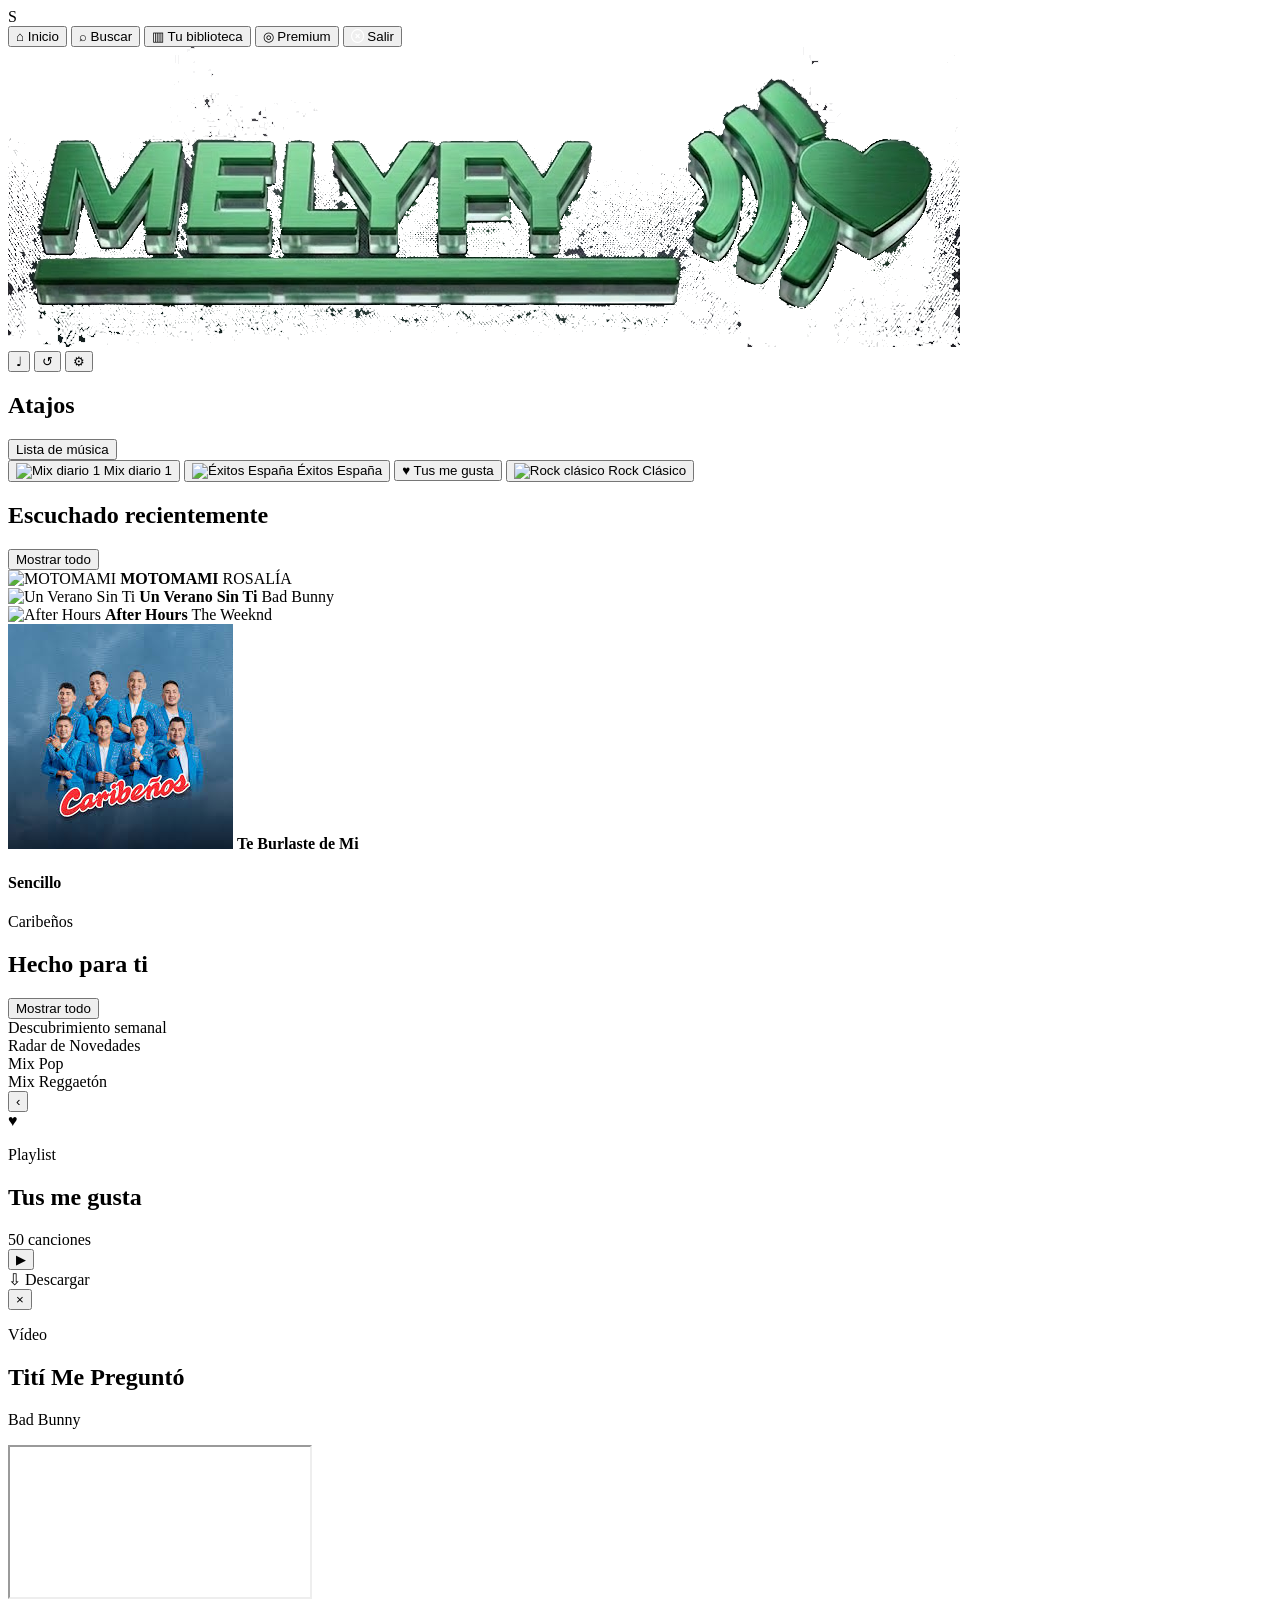
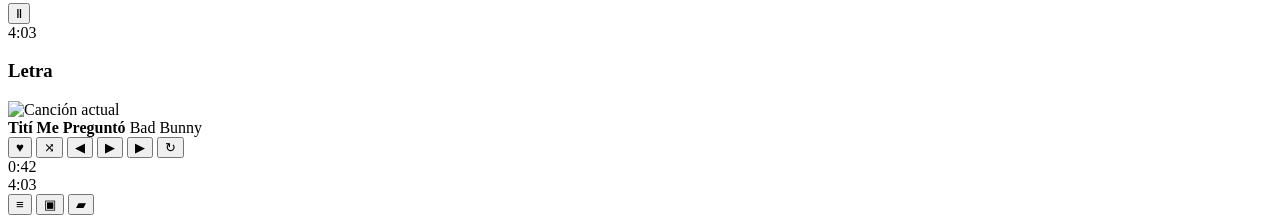
==== TRABAJO_NETFLIX.html @ a72a2c25 "Add files via upload" ====
<!DOCTYPE html>
<html lang="es">
<head>
  <meta charset="UTF-8">
  <meta name="viewport" content="width=device-width, initial-scale=1.0">
  <title>Spotify Music UI</title>
  <link rel="preconnect" href="https://images.unsplash.com">
  <link rel="preconnect" href="https://i.scdn.co">
  <link rel="stylesheet" href="CSS/TRABAJO_NETFLIX.css">

  <link rel="stylesheet"
href="https://cdnjs.cloudflare.com/ajax/libs/font-awesome/
6.4.0/css/all.min.css">
</head>
<body>
  <div class="app-shell">
    <main class="spotify-main">
      <aside class="sidebar">
        <div class="spotify-logo" aria-label="Spotify">S</div>
        <button class="nav-item active" type="button">
          <span class="nav-icon">⌂</span>
          Inicio
        </button>
        <button class="nav-item" type="button">
          <span class="nav-icon">⌕</span>
          Buscar
        </button>
        <button class="nav-item" type="button">
          <span class="nav-icon">▥</span>
          Tu biblioteca
        </button>
        <button class="nav-item" type="button">
          <span class="nav-icon">◎</span>
          Premium
        </button>
          <button class="nav-item" type="button">
          <span id="salir" class="nav-icon"><i class="fa-regular fa-circle-xmark" style="color: rgb(255, 255, 255);"></i></span>
          Salir
        </button>
      </aside>

      <section class="home-view" aria-label="Pantalla principal">
        <header class="topbar">
         <img id="logoMely" src="IMG_NETFLIX/logo2.png">
          <div class="top-actions" aria-label="Acciones">
            <button type="button" title="Notificaciones">♩</button>
            <button type="button" title="Historial">↺</button>
            <button type="button" title="Ajustes">⚙</button>
          </div>
        </header>

        <section class="section-block">
          <div class="section-title">
            <h2>Atajos</h2>
            <button id="toggleList" class="text-button" type="button">Lista de música</button>
          </div>
          <div class="shortcut-grid">
            <button class="shortcut-card" type="button">
              <img src="https://i.scdn.co/image/ab67616d0000b273c6f7af36ecdc3ed6e0a1f169" alt="Mix diario 1">
              <span>Mix diario 1</span>
            </button>
            <button class="shortcut-card" type="button">
              <img src="https://images.unsplash.com/photo-1514525253161-7a46d19cd819?auto=format&fit=crop&w=400&q=80" alt="Éxitos España">
              <span>Éxitos España</span>
            </button>
            <button class="shortcut-card favorite" type="button">
              <span class="heart">♥</span>
              <span>Tus me gusta</span>
            </button>
            <button class="shortcut-card" type="button">
              <img src="https://images.unsplash.com/photo-1516280440614-37939bbacd81?auto=format&fit=crop&w=400&q=80" alt="Rock clásico">
              <span>Rock Clásico</span>
            </button>
          </div>
        </section>

        <section class="section-block">
          <div class="section-title">
            <h2>Escuchado recientemente</h2>
            <button class="text-button" type="button">Mostrar todo</button>
          </div>
          <div class="album-row">
            <article class="album-card">
              <img src="https://images.unsplash.com/photo-1508700115892-45ecd05ae2ad?auto=format&fit=crop&w=400&q=80" alt="MOTOMAMI">
              <strong>MOTOMAMI</strong>
              <span>ROSALÍA</span>
            </article>
            <article class="album-card">
              <img src="https://images.unsplash.com/photo-1533174072545-7a4b6ad7a6c3?auto=format&fit=crop&w=400&q=80" alt="Un Verano Sin Ti">
              <strong>Un Verano Sin Ti</strong>
              <span>Bad Bunny</span>
            </article>
            <article class="album-card">
              <img src="https://images.unsplash.com/photo-1499364615650-ec38552f4f34?auto=format&fit=crop&w=400&q=80" alt="After Hours">
              <strong>After Hours</strong>
              <span>The Weeknd</span>
            </article>
            <article class="album-card">
              <img src="IMG_NETFLIX/caribeños.jfif">
              <strong>Te Burlaste de Mi</strong>
              <h4 id="sencillo">Sencillo</h4>
              <span>Caribeños</span>
            </article>
          </div>
        </section>

        <section class="section-block">
          <div class="section-title">
            <h2>Hecho para ti</h2>
            <button class="text-button" type="button">Mostrar todo</button>
          </div>
          <div class="mix-row">
            <article class="mix-card blue">Descubrimiento semanal</article>
            <article class="mix-card pink">Radar de Novedades</article>
            <article class="mix-card violet">Mix Pop</article>
            <article class="mix-card orange">Mix Reggaetón</article>
          </div>
        </section>
      </section>

      <section id="playlistPanel" class="playlist-panel" aria-label="Lista de músicas">
        <div class="playlist-header">
          <button id="closeList" class="round-button" type="button" aria-label="Cerrar lista">‹</button>
          <div class="playlist-cover">♥</div>
          <div>
            <p class="eyebrow">Playlist</p>
            <h2>Tus me gusta</h2>
            <span>50 canciones</span>
          </div>
          <button class="play-big" type="button" aria-label="Reproducir">▶</button>
        </div>

        <div class="download-line">
          <span>⇩</span>
          Descargar
        </div>

        <div id="songList" class="song-list"></div>
      </section>

      <section id="videoWindow" class="video-window" aria-label="Ventana de video">
        <div class="video-card">
          <button id="closeVideo" class="close-video" type="button" aria-label="Cerrar video">×</button>
          <p class="eyebrow">Vídeo</p>
          <h2 id="videoTitle">Tití Me Preguntó</h2>
          <p id="videoArtist">Bad Bunny</p>
          <div class="video-frame">
            <iframe id="musicVideo" src="https://www.youtube.com/embed/Cr8K88UcO0s" title="Video musical" allow="accelerometer; autoplay; clipboard-write; encrypted-media; gyroscope; picture-in-picture" allowfullscreen></iframe>
          </div>
          <div class="video-controls">
            <button type="button">Ⅱ</button>
            <div class="progress"><span></span></div>
            <time id="duration">4:03</time>
          </div>
          <h3>Letra</h3>
          <p id="lyrics" class="lyrics"></p>
        </div>
      </section>
    </main>

    <footer class="player-footer">
      <div class="now-playing">
        <img id="footerCover" src="https://images.unsplash.com/photo-1533174072545-7a4b6ad7a6c3?auto=format&fit=crop&w=300&q=80" alt="Canción actual">
        <div>
          <strong id="footerTitle">Tití Me Preguntó</strong>
          <span id="footerArtist">Bad Bunny</span>
        </div>
      </div>
      <div class="player-center">
        <div class="player-buttons">
          <button type="button">♥</button>
          <button type="button">⤨</button>
          <button type="button">◀</button>
          <button class="play-small" type="button">▶</button>
          <button type="button">▶</button>
          <button type="button">↻</button>
        </div>
        <div class="timeline">
          <span>0:42</span>
          <div class="bar"><span></span></div>
          <span id="footerDuration">4:03</span>
        </div>
      </div>
      <div class="footer-tools">
        <button type="button">≡</button>
        <button type="button">▣</button>
        <button type="button">▰</button>
      </div>
    </footer>
  </div>

  <script src="JAVASCRIPT/TRABAJO_NETFLIX.js"></script>
</body>
</html>
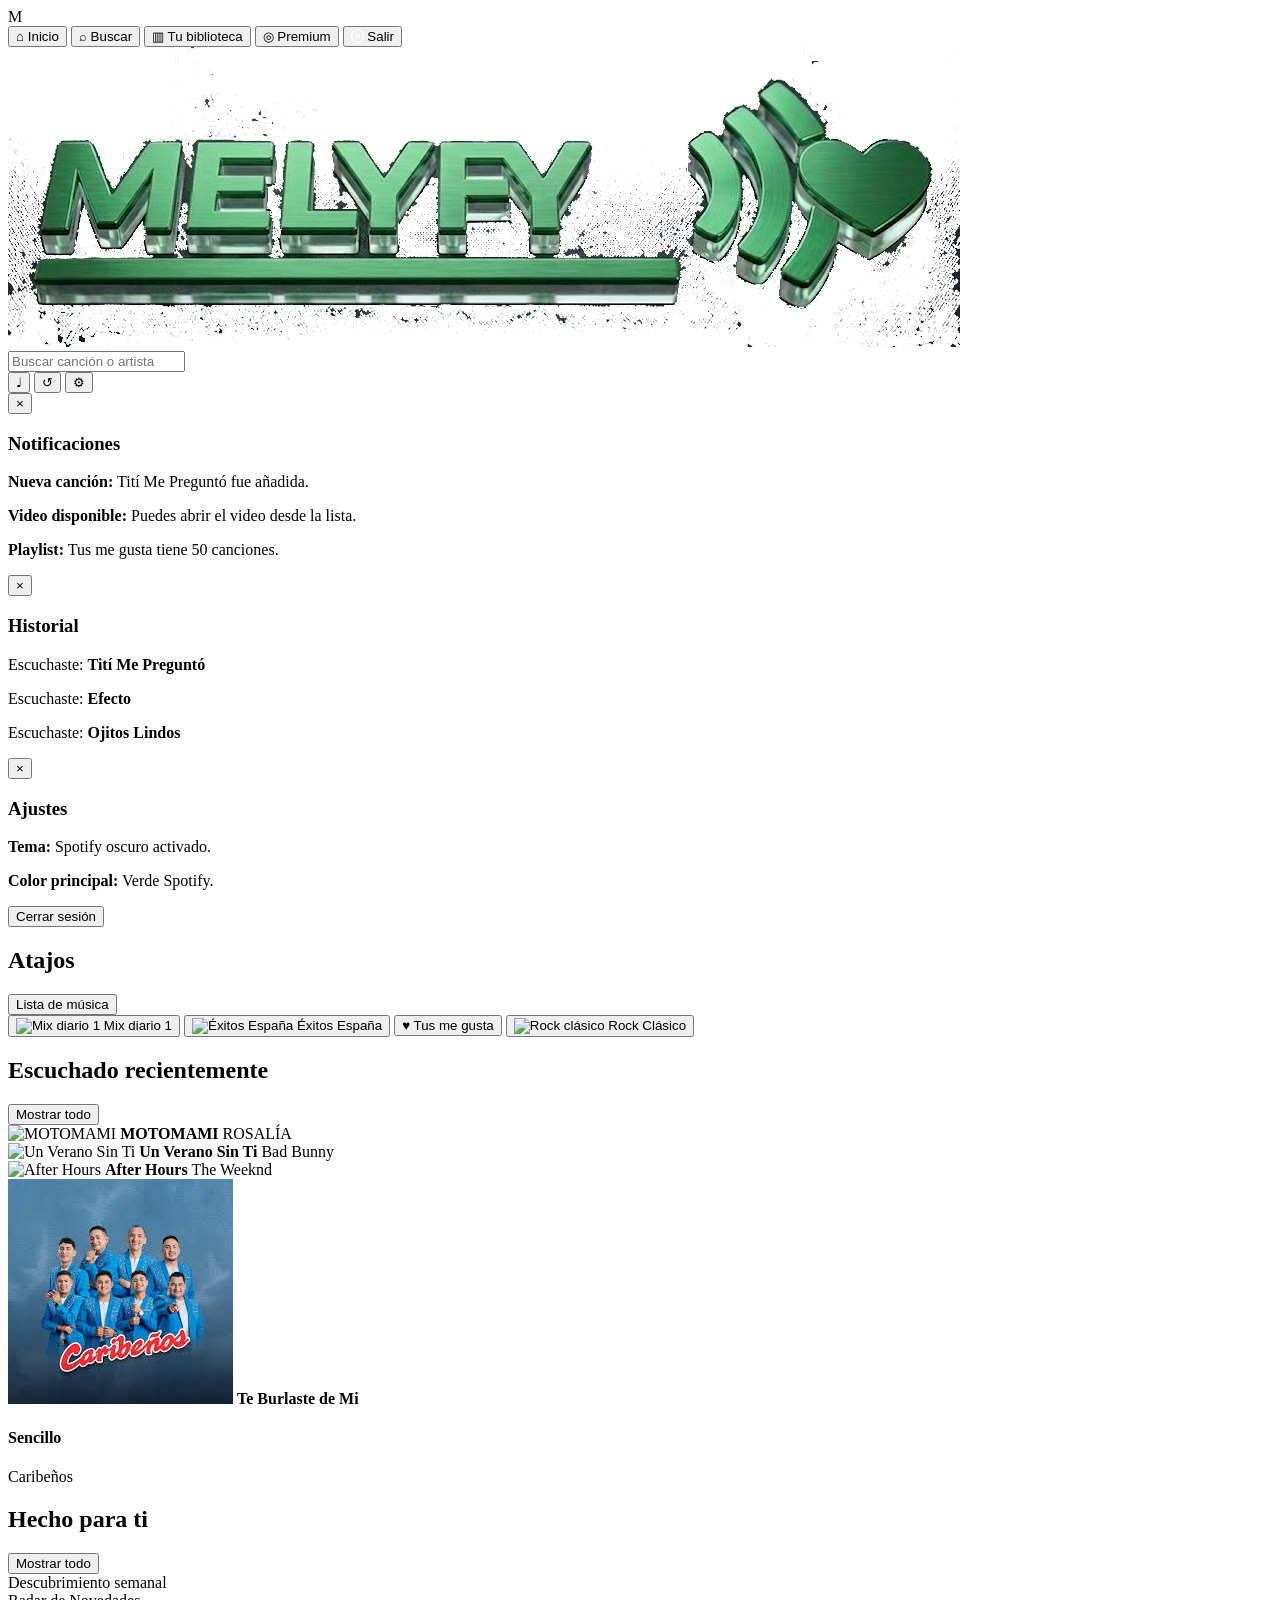
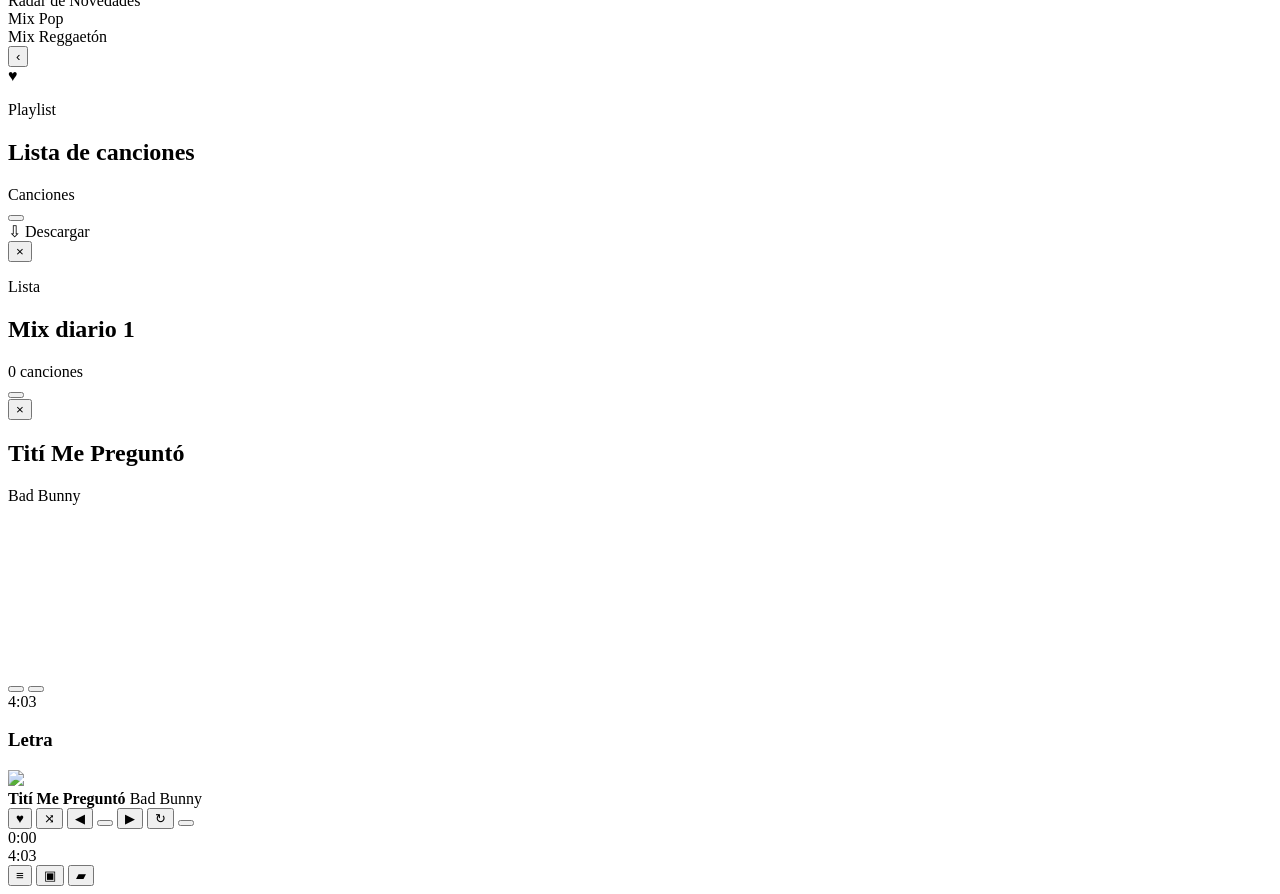
==== commit 298a790d: "Add files via upload" ====
--- a/TRABAJO_NETFLIX.html
+++ b/TRABAJO_NETFLIX.html
@@ -14,40 +14,82 @@
 </head>
 <body>
   <div class="app-shell">
+
+
     <main class="spotify-main">
       <aside class="sidebar">
-        <div class="spotify-logo" aria-label="Spotify">S</div>
-        <button class="nav-item active" type="button">
-          <span class="nav-icon">⌂</span>
-          Inicio
-        </button>
-        <button class="nav-item" type="button">
-          <span class="nav-icon">⌕</span>
-          Buscar
-        </button>
-        <button class="nav-item" type="button">
-          <span class="nav-icon">▥</span>
-          Tu biblioteca
-        </button>
-        <button class="nav-item" type="button">
-          <span class="nav-icon">◎</span>
-          Premium
-        </button>
-          <button class="nav-item" type="button">
-          <span id="salir" class="nav-icon"><i class="fa-regular fa-circle-xmark" style="color: rgb(255, 255, 255);"></i></span>
-          Salir
-        </button>
+        <div class="spotify-logo" aria-label="Spotify">M</div>
+       <button id="homeNav" class="nav-item active" type="button">
+  <span class="nav-icon">⌂</span>
+  Inicio
+</button>
+
+<button id="searchNav" class="nav-item" type="button">
+  <span class="nav-icon">⌕</span>
+  Buscar
+</button>
+
+<button id="libraryNav" class="nav-item" type="button">
+  <span class="nav-icon">▥</span>
+  Tu biblioteca
+</button>
+
+<button id="premiumNav" class="nav-item" type="button">
+  <span class="nav-icon">◎</span>
+  Premium
+</button>
+
+<button id="salir" class="nav-item" type="button">
+  <span class="nav-icon">
+    <i class="fa-regular fa-circle-xmark" style="color: rgb(255, 255, 255);"></i>
+  </span>
+  Salir
+</button>
+
       </aside>
 
       <section class="home-view" aria-label="Pantalla principal">
+        
         <header class="topbar">
-         <img id="logoMely" src="IMG_NETFLIX/logo2.png">
-          <div class="top-actions" aria-label="Acciones">
-            <button type="button" title="Notificaciones">♩</button>
-            <button type="button" title="Historial">↺</button>
-            <button type="button" title="Ajustes">⚙</button>
-          </div>
-        </header>
+           <img id="logoMely" src="IMG_NETFLIX/logo2.png">
+
+                  <section id="searchPanel" class="search-section">
+                    <input id="searchInput" class="search-input" type="search" placeholder="Buscar canción o artista">
+                    <div id="searchResults" class="search-results"></div>
+                  </section>
+
+              <div class="top-actions" aria-label="Acciones">
+                <button id="notificationButton" type="button" title="Notificaciones">♩</button>
+                <button id="historyButton" type="button" title="Historial">↺</button>
+                <button id="settingsButton" type="button" title="Ajustes">⚙</button>
+              </div>
+            </header>
+
+          <div id="notificationPanel" class="action-panel">
+        <button class="close-panel" type="button">×</button>
+        <h3>Notificaciones</h3>
+        <p><strong>Nueva canción:</strong> Tití Me Preguntó fue añadida.</p>
+        <p><strong>Video disponible:</strong> Puedes abrir el video desde la lista.</p>
+        <p><strong>Playlist:</strong> Tus me gusta tiene 50 canciones.</p>
+      </div>
+
+      <div id="historyPanel" class="action-panel">
+        <button class="close-panel" type="button">×</button>
+        <h3>Historial</h3>
+        <p>Escuchaste: <strong>Tití Me Preguntó</strong></p>
+        <p>Escuchaste: <strong>Efecto</strong></p>
+        <p>Escuchaste: <strong>Ojitos Lindos</strong></p>
+      </div>
+
+      <div id="settingsPanel" class="action-panel">
+        <button class="close-panel" type="button">×</button>
+        <h3>Ajustes</h3>
+        <p><strong>Tema:</strong> Spotify oscuro activado.</p>
+        <p><strong>Color principal:</strong> Verde Spotify.</p>
+        <button id="goOutButton" class="panel-button" type="button">Cerrar sesión</button>
+      </div>
+
+      
 
         <section class="section-block">
           <div class="section-title">
@@ -55,19 +97,19 @@
             <button id="toggleList" class="text-button" type="button">Lista de música</button>
           </div>
           <div class="shortcut-grid">
-            <button class="shortcut-card" type="button">
+            <button class="shortcut-card" type="button" data-collection="daily">
               <img src="https://i.scdn.co/image/ab67616d0000b273c6f7af36ecdc3ed6e0a1f169" alt="Mix diario 1">
               <span>Mix diario 1</span>
             </button>
-            <button class="shortcut-card" type="button">
+            <button class="shortcut-card" type="button" data-collection="spain">
               <img src="https://images.unsplash.com/photo-1514525253161-7a46d19cd819?auto=format&fit=crop&w=400&q=80" alt="Éxitos España">
               <span>Éxitos España</span>
             </button>
-            <button class="shortcut-card favorite" type="button">
+            <button class="shortcut-card favorite" type="button" data-collection="liked">
               <span class="heart">♥</span>
               <span>Tus me gusta</span>
             </button>
-            <button class="shortcut-card" type="button">
+            <button class="shortcut-card" type="button" data-collection="rock">
               <img src="https://images.unsplash.com/photo-1516280440614-37939bbacd81?auto=format&fit=crop&w=400&q=80" alt="Rock clásico">
               <span>Rock Clásico</span>
             </button>
@@ -80,22 +122,22 @@
             <button class="text-button" type="button">Mostrar todo</button>
           </div>
           <div class="album-row">
-            <article class="album-card">
+            <article class="album-card" data-collection="motomami" tabindex="0" role="button">
               <img src="https://images.unsplash.com/photo-1508700115892-45ecd05ae2ad?auto=format&fit=crop&w=400&q=80" alt="MOTOMAMI">
               <strong>MOTOMAMI</strong>
               <span>ROSALÍA</span>
             </article>
-            <article class="album-card">
+            <article class="album-card" data-collection="badbunny" tabindex="0" role="button">
               <img src="https://images.unsplash.com/photo-1533174072545-7a4b6ad7a6c3?auto=format&fit=crop&w=400&q=80" alt="Un Verano Sin Ti">
               <strong>Un Verano Sin Ti</strong>
               <span>Bad Bunny</span>
             </article>
-            <article class="album-card">
+            <article class="album-card" data-collection="afterhours" tabindex="0" role="button">
               <img src="https://images.unsplash.com/photo-1499364615650-ec38552f4f34?auto=format&fit=crop&w=400&q=80" alt="After Hours">
               <strong>After Hours</strong>
               <span>The Weeknd</span>
             </article>
-            <article class="album-card">
+            <article class="album-card" data-collection="caribenos" tabindex="0" role="button">
               <img src="IMG_NETFLIX/caribeños.jfif">
               <strong>Te Burlaste de Mi</strong>
               <h4 id="sencillo">Sencillo</h4>
@@ -124,10 +166,12 @@
           <div class="playlist-cover">♥</div>
           <div>
             <p class="eyebrow">Playlist</p>
-            <h2>Tus me gusta</h2>
-            <span>50 canciones</span>
-          </div>
-          <button class="play-big" type="button" aria-label="Reproducir">▶</button>
+            <h2>Lista de canciones</h2>
+            <span> Canciones</span>
+          </div>
+          <button class="play-big" type="button" aria-label="Reproducir">
+            <span class="icon-play" aria-hidden="true"></span>
+          </button>
         </div>
 
         <div class="download-line">
@@ -138,18 +182,35 @@
         <div id="songList" class="song-list"></div>
       </section>
 
+      <section id="collectionWindow" class="collection-window" aria-label="Lista de canciones">
+        <div class="collection-card">
+          <button id="closeCollection" class="close-video" type="button" aria-label="Cerrar lista">×</button>
+          <div class="collection-header">
+            <div>
+              <p class="eyebrow">Lista</p>
+              <h2 id="collectionTitle">Mix diario 1</h2>
+              <span id="collectionCount">0 canciones</span>
+            </div>
+            <button id="collectionPlayButton" class="collection-play" type="button" aria-label="Reproducir lista">
+              <span class="icon-play" aria-hidden="true"></span>
+            </button>
+          </div>
+          <div id="collectionSongList" class="collection-song-list"></div>
+        </div>
+      </section>
+
       <section id="videoWindow" class="video-window" aria-label="Ventana de video">
         <div class="video-card">
           <button id="closeVideo" class="close-video" type="button" aria-label="Cerrar video">×</button>
-          <p class="eyebrow">Vídeo</p>
           <h2 id="videoTitle">Tití Me Preguntó</h2>
           <p id="videoArtist">Bad Bunny</p>
-          <div class="video-frame">
-            <iframe id="musicVideo" src="https://www.youtube.com/embed/Cr8K88UcO0s" title="Video musical" allow="accelerometer; autoplay; clipboard-write; encrypted-media; gyroscope; picture-in-picture" allowfullscreen></iframe>
+          <div class="video-frame"> 
+            <video id="musicVideo" src="" playsinline></video>
           </div>
           <div class="video-controls">
-            <button type="button">Ⅱ</button>
-            <div class="progress"><span></span></div>
+            <button id="videoPlayButton" type="button" aria-label="Reproducir video"></button>
+            <button id="fullscreenButton" type="button" title="Pantalla completa" aria-label="Pantalla completa"></button>
+            <div id="videoProgress" class="progress"><span></span></div>
             <time id="duration">4:03</time>
           </div>
           <h3>Letra</h3>
@@ -160,7 +221,7 @@
 
     <footer class="player-footer">
       <div class="now-playing">
-        <img id="footerCover" src="https://images.unsplash.com/photo-1533174072545-7a4b6ad7a6c3?auto=format&fit=crop&w=300&q=80" alt="Canción actual">
+        <img id="footerCover" src="IMG_NETFLIX/CAMILA_VIDA.jpg">
         <div>
           <strong id="footerTitle">Tití Me Preguntó</strong>
           <span id="footerArtist">Bad Bunny</span>
@@ -170,14 +231,17 @@
         <div class="player-buttons">
           <button type="button">♥</button>
           <button type="button">⤨</button>
-          <button type="button">◀</button>
-          <button class="play-small" type="button">▶</button>
-          <button type="button">▶</button>
+          <button id="previousButton" type="button">◀</button>
+          <button id="footerPlayButton" class="play-small" type="button" aria-label="Reproducir">
+            <span class="icon-play" aria-hidden="true"></span>
+          </button>
+          <button id="nextButton" type="button">▶</button>
           <button type="button">↻</button>
+          <button type="button"></button>
         </div>
         <div class="timeline">
-          <span>0:42</span>
-          <div class="bar"><span></span></div>
+           <span id="currentTime">0:00</span>
+          <div id="footerProgress" class="bar"><span></span></div>
           <span id="footerDuration">4:03</span>
         </div>
       </div>
@@ -191,4 +255,4 @@
 
   <script src="JAVASCRIPT/TRABAJO_NETFLIX.js"></script>
 </body>
-</html>+</html>
